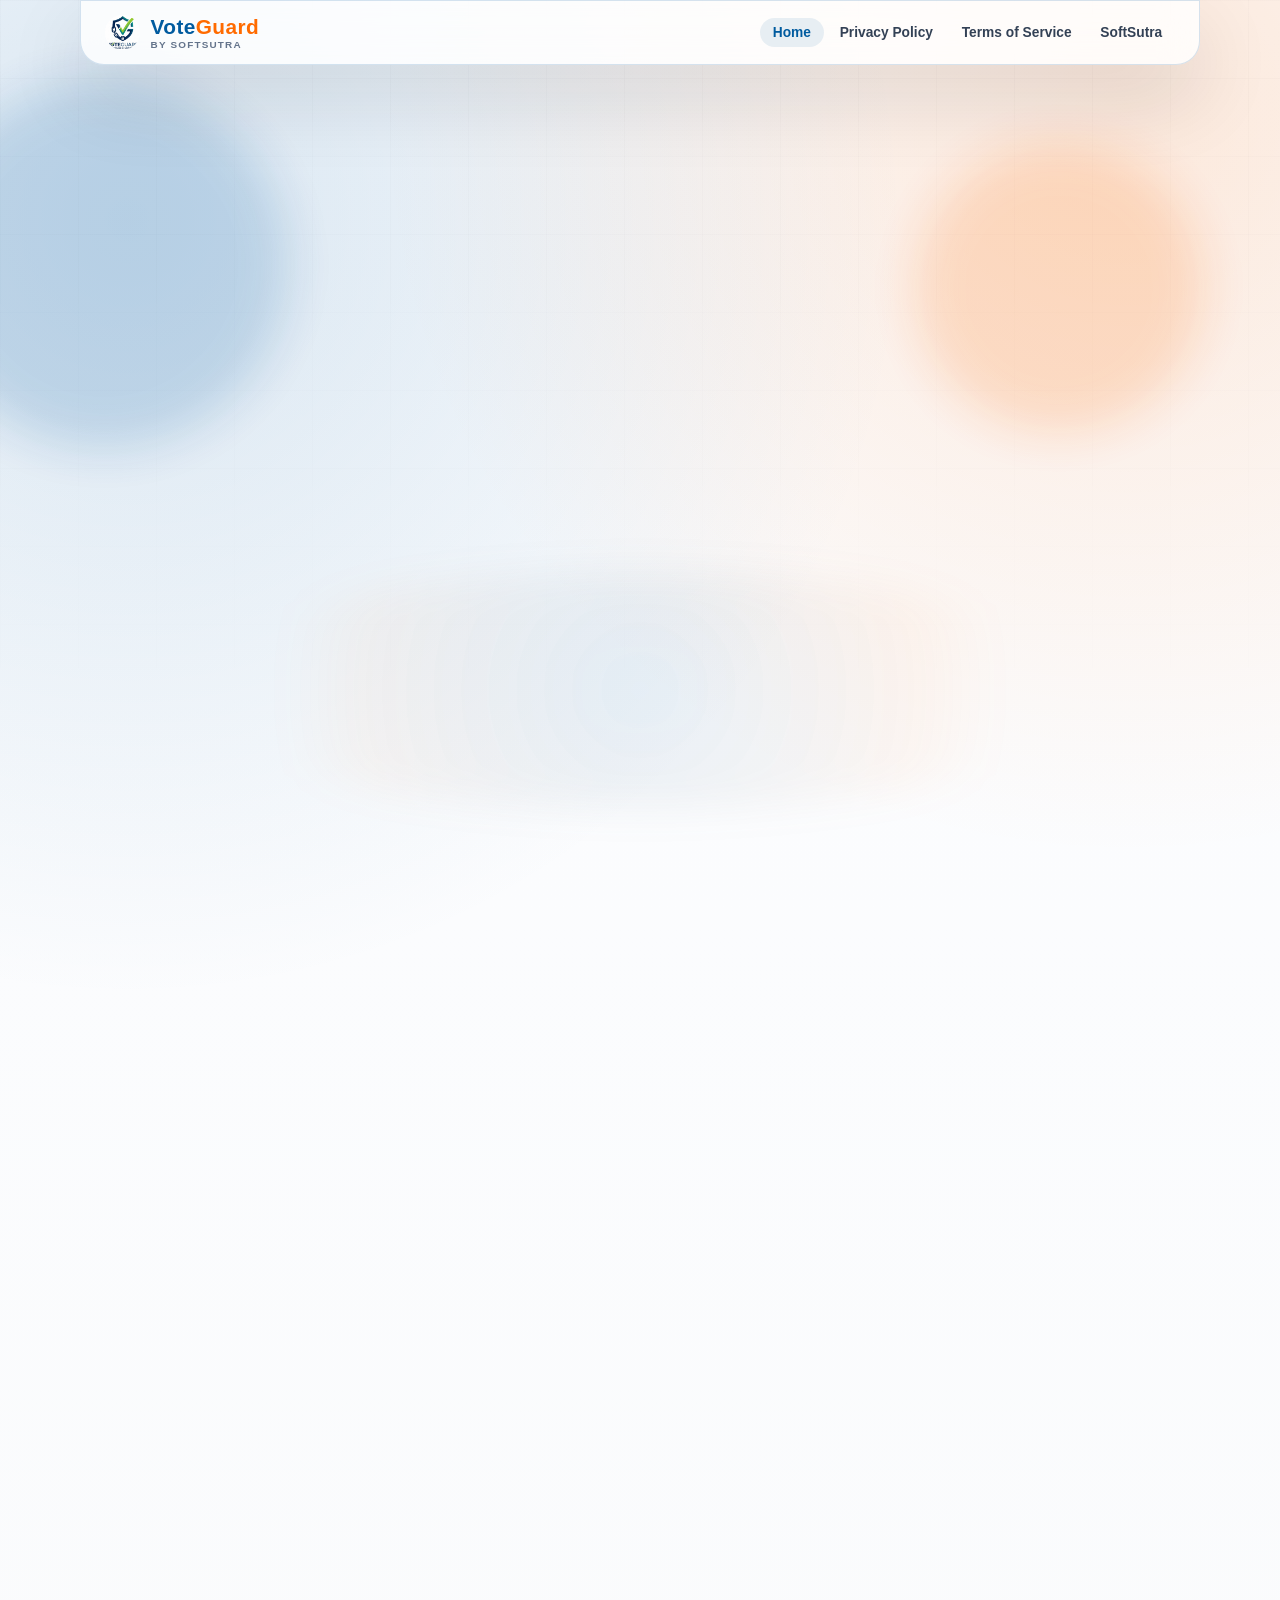
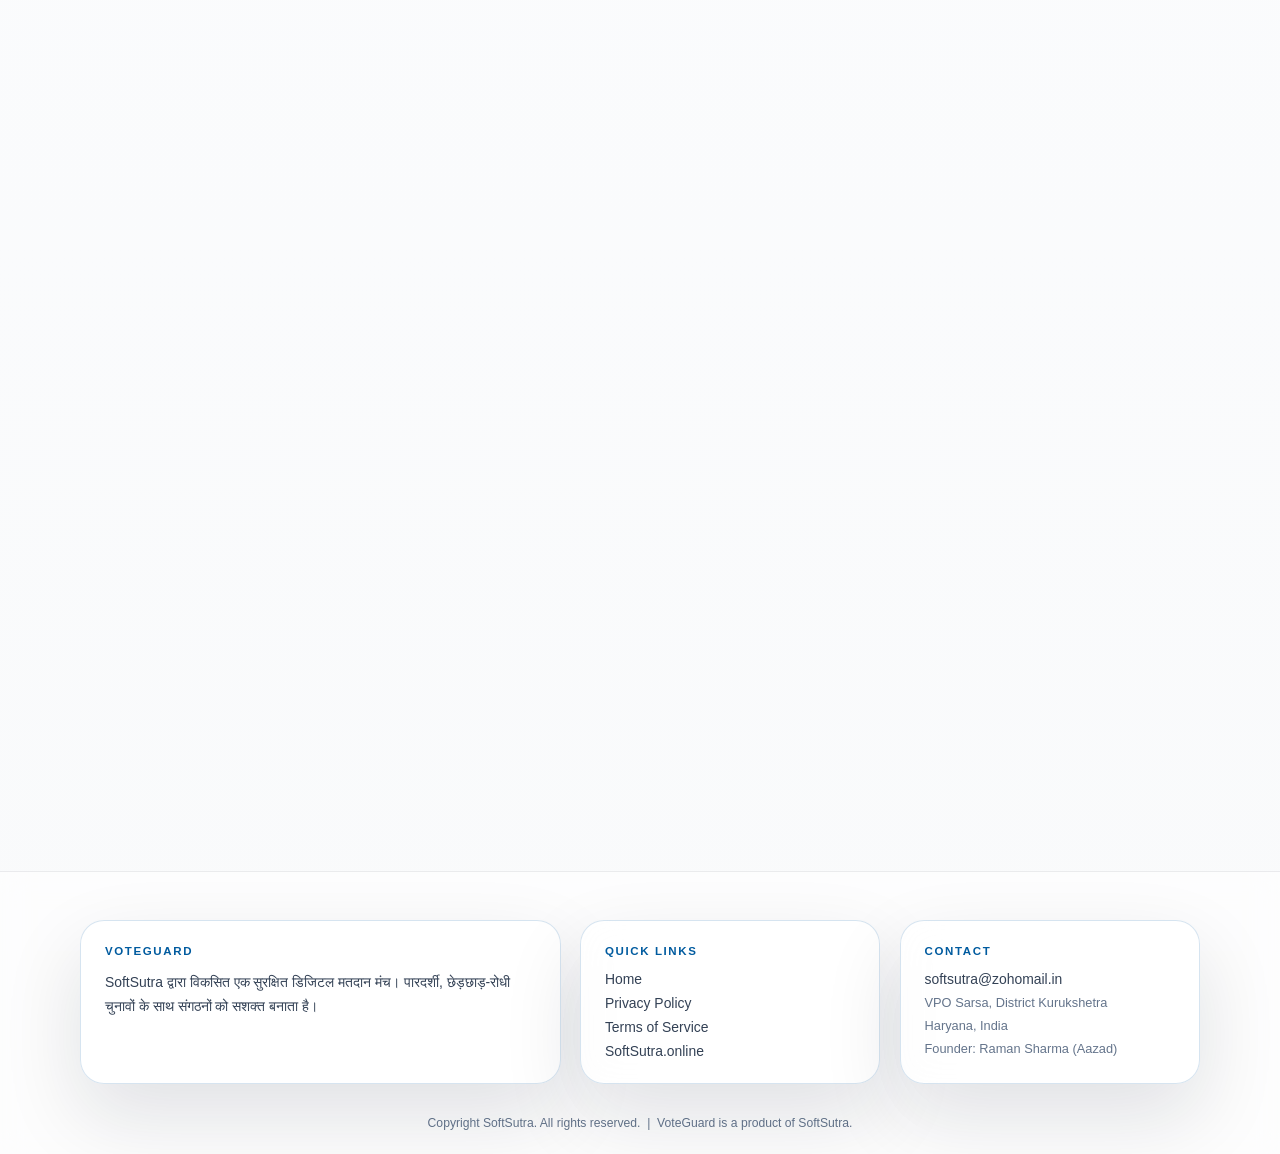
==== voteguard/index.html @ f623e12a "ADDED SUBDOMAIN voteguard.softsutra.online Admin has added subdomain and termsofservice and privacy " ====
<!doctype html>
<html lang="en">
<head>
  <meta charset="utf-8">
  <meta name="viewport" content="width=device-width, initial-scale=1">
  <title>VoteGuard | Secure E-Voting by SoftSutra</title>
  <meta name="description" content="VoteGuard is a secure, transparent, and tamper-proof e-voting application built by SoftSutra for modern digital democracy in India.">
  <meta name="keywords" content="VoteGuard, e-voting, secure voting, digital election, SoftSutra, online voting, blockchain voting India">
  <meta name="author" content="Raman Sharma (Aazad)">
  <meta name="theme-color" content="#F9FAFB">
  <meta name="color-scheme" content="light">
  <meta name="referrer" content="strict-origin-when-cross-origin">
  <meta http-equiv="Content-Security-Policy" content="default-src 'self'; base-uri 'self'; form-action 'self'; object-src 'none'; script-src 'self'; style-src 'self'; img-src 'self' data:; font-src 'self'; connect-src 'self'; manifest-src 'self'; media-src 'self'; worker-src 'none'; upgrade-insecure-requests; block-all-mixed-content">
  <link rel="canonical" href="https://voteguard.softsutra.online/">
  <meta property="og:title" content="VoteGuard – Secure E-Voting by SoftSutra">
  <meta property="og:description" content="Cast your vote with confidence. VoteGuard brings blockchain-secured, verifiable digital elections to every organization.">
  <meta property="og:type" content="website">
  <meta property="og:url" content="https://voteguard.softsutra.online/">
  <meta name="twitter:card" content="summary_large_image">
  <link rel="icon" href="../images/VoteGuard.png" type="image/png">
  <link rel="stylesheet" href="../assets/css/styles.css">
  <link rel="stylesheet" href="assets/css/voteguard.css">
</head>
<body>
  <a class="skip-link" href="#main-content">Skip to content</a>

  <div class="page-ambient" aria-hidden="true">
    <div class="page-ambient__beam page-ambient__beam--blue"></div>
    <div class="page-ambient__beam page-ambient__beam--orange"></div>
    <div class="page-ambient__mesh"></div>
  </div>

  <header class="site-header shell glass-card">
    <a class="brand" href="./" aria-label="VoteGuard home">
      <img class="brand__icon" src="../images/VoteGuard.png" alt="" width="36" height="36" aria-hidden="true">
      <span>
        <span class="brand__vote">Vote</span><span class="brand__guard">Guard</span>
        <span class="brand__sub">by SoftSutra</span>
      </span>
    </a>
    <div class="site-header__controls">
      <nav class="site-nav" aria-label="VoteGuard navigation">
        <a class="site-nav__link is-active" href="./">Home</a>
        <a class="site-nav__link" href="privacypolicy.html">Privacy Policy</a>
        <a class="site-nav__link" href="termsofservice.html">Terms of Service</a>
        <a class="site-nav__link" href="https://softsutra.online/" rel="noopener noreferrer">SoftSutra</a>
      </nav>
    </div>
  </header>

  <main id="main-content">
    <div class="shell">

      <!-- ══ Hero Section ══════════════════════════════════════ -->
      <section class="vg-hero" data-reveal aria-labelledby="hero-title">
        <div class="vg-hero__content glass-card">
          <p class="vg-hero__eyebrow">India's Trusted E-Voting Solution</p>
          <h1 class="vg-hero__title" id="hero-title">
            <span class="vote">Vote</span><span class="guard">Guard</span>
          </h1>
          <p class="vg-hero__summary">
            एक सुरक्षित, पारदर्शी और छेड़छाड़-रोधी डिजिटल मतदान मंच — जो संस्थाओं, कॉलेजों, सहकारी समितियों और स्थानीय निकायों के लिए विश्वसनीय चुनाव सुनिश्चित करता है।
          </p>
          <div class="hero-chips" aria-label="VoteGuard highlights">
            <span class="hero-chip">Blockchain-Secured</span>
            <span class="hero-chip">End-to-End Encrypted</span>
            <span class="hero-chip">Mobile-First</span>
            <span class="hero-chip">Offline-Capable</span>
            <span class="hero-chip">India-Built</span>
          </div>
          <div class="vg-hero__cta">
            <a href="mailto:softsutra@zohomail.in?subject=VoteGuard%20Registration%20Interest" class="btn-primary">
              अभी रजिस्टर करें
            </a>
            <a href="#features" class="btn-secondary">
              और जानें
            </a>
          </div>
        </div>

        <div class="vg-hero__visual glass-card" aria-hidden="true">
          <img
            class="vg-hero__icon"
            src="../images/VoteGuard.png"
            alt="VoteGuard – Secure E-Voting Application icon"
            width="240"
            height="240"
          >
        </div>
      </section>

      <!-- ══ Stats Strip ════════════════════════════════════════ -->
      <section class="stats-strip" aria-label="VoteGuard key metrics" data-reveal>
        <div class="stats-grid">
          <article class="stat-card glass-card">
            <strong>256-bit</strong>
            <span>AES Encryption Standard</span>
          </article>
          <article class="stat-card glass-card">
            <strong>99.9%</strong>
            <span>Uptime During Elections</span>
          </article>
          <article class="stat-card glass-card">
            <strong>Zero</strong>
            <span>Paper Waste Produced</span>
          </article>
          <article class="stat-card glass-card">
            <strong>Real-Time</strong>
            <span>Results &amp; Audit Trail</span>
          </article>
        </div>
      </section>

      <!-- ══ Features Grid ══════════════════════════════════════ -->
      <section class="vg-features" id="features" aria-labelledby="features-title" data-reveal>
        <div class="section-heading">
          <p class="section-eyebrow">Core Capabilities</p>
          <h2 class="section-title" id="features-title">हर कदम पर अखंडता के लिए बनाया गया।</h2>
          <p class="section-copy">
            VoteGuard आधुनिक क्रिप्टोग्राफी, बायोमेट्रिक सत्यापन और एक सहज इंटरफ़ेस को जोड़ता है — सुरक्षित और सरल चुनावों के लिए।
          </p>
        </div>

        <div class="features-grid">
          <article class="feature-card glass-card">
            <div class="feature-card__icon" aria-hidden="true">🔐</div>
            <h3 class="feature-card__title">End-to-End Encryption</h3>
            <p class="feature-card__copy">प्रत्येक मतपत्र मतदान स्थल पर encrypt होता है और सत्यापित गणना शुरू होने तक अपठनीय रहता है। कोई भी मध्यवर्ती इसे बदल नहीं सकता।</p>
          </article>

          <article class="feature-card glass-card">
            <div class="feature-card__icon" aria-hidden="true">🪪</div>
            <h3 class="feature-card__title">Digital Identity Verification</h3>
            <p class="feature-card__copy">OTP, Aadhaar-लिंक्ड ID, या संस्थागत credentials के माध्यम से मतदाता प्रमाणीकरण — केवल पात्र मतदाता ही मत दे सकते हैं।</p>
          </article>

          <article class="feature-card glass-card">
            <div class="feature-card__icon" aria-hidden="true">⛓️</div>
            <h3 class="feature-card__title">Tamper-Proof Audit Trail</h3>
            <p class="feature-card__copy">एक immutable blockchain ledger हर लेन-देन को रिकॉर्ड करता है। परिणामों को बदलने का कोई भी प्रयास तुरंत detect और reject हो जाता है।</p>
          </article>

          <article class="feature-card glass-card">
            <div class="feature-card__icon" aria-hidden="true">📊</div>
            <h3 class="feature-card__title">Real-Time Results Dashboard</h3>
            <p class="feature-card__copy">वोटों की गिनती होते ही परिणाम live update होते हैं। अधिकृत अधिकारी और पर्यवेक्षक व्यक्तिगत मतपत्र गोपनीयता से समझौता किए बिना प्रगति देख सकते हैं।</p>
          </article>

          <article class="feature-card glass-card">
            <div class="feature-card__icon" aria-hidden="true">🗳️</div>
            <h3 class="feature-card__title">Multi-Election Support</h3>
            <p class="feature-card__copy">एक साथ कई चुनाव चलाएं — student union polls से लेकर cooperative board elections तक — एक ही सुरक्षित platform पर।</p>
          </article>

          <article class="feature-card glass-card">
            <div class="feature-card__icon" aria-hidden="true">📱</div>
            <h3 class="feature-card__title">Mobile-First Design</h3>
            <p class="feature-card__copy">किसी भी device से, कहीं से भी मतदान करें। VoteGuard का responsive interface smartphones, tablets और desktops पर seamlessly काम करता है।</p>
          </article>
        </div>
      </section>

      <!-- ══ Benefits Section ════════════════════════════════════ -->
      <section class="vg-benefits" aria-labelledby="benefits-title" data-reveal>
        <div class="benefits-grid">
          <div class="benefits-content glass-card">
            <p class="section-eyebrow">ई-वोटिंग के लाभ</p>
            <h2 class="benefits-section-title" id="benefits-title">निष्पक्ष चुनावों का भविष्य डिजिटल है।</h2>
            <p class="benefits-copy">
              कागज़ आधारित मतदान धीमा, महंगा और मानवीय त्रुटि के प्रति संवेदनशील है। VoteGuard एक सुरक्षित, कुशल डिजिटल विकल्प से इन समस्याओं को समाप्त करता है।
            </p>
            <ul class="benefit-list">
              <li>मतपत्र भराई और शारीरिक छेड़छाड़ को समाप्त करता है</li>
              <li>चुनावी लागत को 70% तक कम करता है</li>
              <li>दूरस्थ पहुंच से मतदाता भागीदारी बढ़ाता है</li>
              <li>तत्काल, सत्यापन योग्य परिणाम देता है</li>
              <li>शून्य कागज़ बर्बादी — पर्यावरण के अनुकूल</li>
              <li>विकलांग मतदाताओं के लिए सुलभ</li>
              <li>चुनाव के बाद की पारदर्शिता के लिए पूर्ण audit trail</li>
            </ul>
          </div>

          <div class="benefits-visual glass-card">
            <img
              class="benefits-visual__icon"
              src="../images/VoteGuard.png"
              alt="VoteGuard Application"
              width="192"
              height="192"
            >
            <p class="benefits-visual__name">VoteGuard</p>
            <p class="benefits-visual__sub">by SoftSutra · Made in India 🇮🇳</p>
          </div>
        </div>
      </section>

      <!-- ══ CTA Banner ══════════════════════════════════════════ -->
      <section class="vg-cta" data-reveal>
        <div class="cta-banner glass-card">
          <h2 class="cta-banner__title">अपनी चुनाव प्रक्रिया को आधुनिक बनाने के लिए तैयार हैं?</h2>
          <p class="cta-banner__copy">
            आज ही SoftSutra टीम से संपर्क करें और जानें कि VoteGuard को आपकी संस्था, संगठन या समुदाय के लिए कैसे deploy किया जा सकता है।
          </p>
          <div class="cta-banner__actions">
            <a href="mailto:softsutra@zohomail.in?subject=VoteGuard%20Demo%20Request" class="btn-primary">
              Demo के लिए संपर्क करें
            </a>
            <a href="https://softsutra.online/" class="btn-secondary" rel="noopener noreferrer">
              SoftSutra देखें
            </a>
          </div>
        </div>
      </section>

    </div>
  </main>

  <footer class="site-footer">
    <div class="shell footer-grid">
      <div class="footer-card glass-card">
        <p class="footer-card__eyebrow">VoteGuard</p>
        <p class="footer-card__copy">
          SoftSutra द्वारा विकसित एक सुरक्षित डिजिटल मतदान मंच। पारदर्शी, छेड़छाड़-रोधी चुनावों के साथ संगठनों को सशक्त बनाता है।
        </p>
      </div>

      <div class="footer-card glass-card">
        <p class="footer-card__eyebrow">Quick Links</p>
        <div class="footer-links">
          <a href="./">Home</a>
          <a href="privacypolicy.html">Privacy Policy</a>
          <a href="termsofservice.html">Terms of Service</a>
          <a href="https://softsutra.online/" rel="noopener noreferrer">SoftSutra.online</a>
        </div>
      </div>

      <div class="footer-card glass-card">
        <p class="footer-card__eyebrow">Contact</p>
        <div class="footer-contact">
          <a href="mailto:softsutra@zohomail.in">softsutra@zohomail.in</a>
          <span>VPO Sarsa, District Kurukshetra</span>
          <span>Haryana, India</span>
          <span>Founder: Raman Sharma (Aazad)</span>
        </div>
      </div>
    </div>

    <p class="site-footer__legal">
      Copyright <span id="footer-year"></span> SoftSutra. All rights reserved.
      &nbsp;|&nbsp; VoteGuard is a product of SoftSutra.
    </p>
  </footer>

  <script>
    // Footer year
    document.getElementById('footer-year').textContent = new Date().getFullYear();

    // Scroll reveal
    const revealNodes = Array.from(document.querySelectorAll('[data-reveal]'));
    const reduceMotion = window.matchMedia('(prefers-reduced-motion: reduce)').matches;

    if (revealNodes.length && !reduceMotion) {
      const obs = new IntersectionObserver((entries, observer) => {
        entries.forEach(entry => {
          if (entry.isIntersecting) {
            entry.target.classList.add('is-visible');
            observer.unobserve(entry.target);
          }
        });
      }, { threshold: 0.14, rootMargin: '0px 0px -8% 0px' });
      revealNodes.forEach(n => obs.observe(n));
    } else {
      revealNodes.forEach(n => n.classList.add('is-visible'));
    }
  </script>
</body>
</html>
---- assets/css/styles.css ----
:root {
  --soft-blue: #005b9f;
  --soft-blue-deep: #003f6e;
  --sutra-orange: #ff6b00;
  --sutra-orange-soft: #fff0e6;
  --bg-page: #f9fafb;
  --surface: rgba(255, 255, 255, 0.82);
  --surface-soft: rgba(255, 255, 255, 0.68);
  --line: rgba(15, 23, 42, 0.08);
  --line-strong: rgba(0, 91, 159, 0.16);
  --text-main: #0f172a;
  --text-copy: #334155;
  --text-soft: #64748b;
  --shadow-xl: 0 32px 80px rgba(15, 23, 42, 0.12);
  --shadow-lg: 0 16px 36px rgba(15, 23, 42, 0.08);
  --radius-2xl: 34px;
  --radius-xl: 24px;
  --radius-lg: 18px;
  --radius-pill: 999px;
  --shell: min(1120px, calc(100% - 2rem));
  --font-body: "Segoe UI Variable", "Trebuchet MS", Verdana, sans-serif;
  --font-display: "Bahnschrift", "Franklin Gothic Demi", sans-serif;
}

*,
*::before,
*::after {
  box-sizing: border-box;
}

html {
  scroll-behavior: smooth;
}

body {
  margin: 0;
  min-height: 100vh;
  font-family: var(--font-body);
  color: var(--text-main);
  background:
    radial-gradient(circle at 10% 8%, rgba(0, 91, 159, 0.14), transparent 28%),
    radial-gradient(circle at 88% 4%, rgba(255, 107, 0, 0.14), transparent 26%),
    linear-gradient(180deg, #fcfdff 0%, var(--bg-page) 100%);
  overflow-x: hidden;
}

body::before {
  content: "";
  position: fixed;
  inset: 0;
  pointer-events: none;
  background-image:
    linear-gradient(rgba(15, 23, 42, 0.03) 1px, transparent 1px),
    linear-gradient(90deg, rgba(15, 23, 42, 0.03) 1px, transparent 1px);
  background-size: 78px 78px;
  mask-image: linear-gradient(to bottom, rgba(0, 0, 0, 0.52), transparent 84%);
}

a {
  color: inherit;
  text-decoration: none;
}

button,
input,
textarea,
select {
  font: inherit;
}

img {
  display: block;
  max-width: 100%;
}

[hidden] {
  display: none !important;
}

.sr-only {
  position: absolute;
  width: 1px;
  height: 1px;
  padding: 0;
  margin: -1px;
  overflow: hidden;
  clip: rect(0, 0, 0, 0);
  white-space: nowrap;
  border: 0;
}

.skip-link {
  position: absolute;
  top: -3rem;
  left: 1rem;
  z-index: 100;
  padding: 0.85rem 1.2rem;
  border-radius: var(--radius-pill);
  color: #fff;
  background: var(--soft-blue);
}

.skip-link:focus {
  top: 1rem;
}

.shell {
  width: var(--shell);
  margin: 0 auto;
}

.page-ambient {
  position: fixed;
  inset: 0;
  pointer-events: none;
  overflow: clip;
}

.page-ambient__beam {
  position: absolute;
  border-radius: 50%;
  filter: blur(24px);
  opacity: 0.9;
}

.page-ambient__beam--blue {
  width: 23rem;
  height: 23rem;
  left: -5rem;
  top: 5rem;
  background: rgba(0, 91, 159, 0.18);
}

.page-ambient__beam--orange {
  width: 18rem;
  height: 18rem;
  right: 6%;
  top: 9rem;
  background: rgba(255, 107, 0, 0.18);
}

.page-ambient__mesh {
  position: absolute;
  inset: auto 12% 10% 12%;
  height: 15rem;
  border-radius: 50%;
  background: radial-gradient(circle, rgba(0, 91, 159, 0.08), rgba(255, 107, 0, 0.04) 55%, transparent 72%);
  filter: blur(18px);
}

.surface-card {
  background: var(--surface);
  border: 1px solid var(--line);
  box-shadow: var(--shadow-lg);
  backdrop-filter: blur(14px);
  -webkit-backdrop-filter: blur(14px);
}

.landing {
  padding: 4.5rem 0 5rem;
}

.lockup {
  padding-top: 1rem;
}

.wordmark {
  margin: 0;
  font-family: var(--font-display);
  font-size: clamp(3.6rem, 10vw, 6.3rem);
  line-height: 0.92;
  letter-spacing: 0.02em;
}

.wordmark__soft {
  color: var(--soft-blue);
}

.wordmark__sutra {
  color: var(--sutra-orange);
}

.tagline {
  margin: 0.55rem 0 0;
  padding-left: clamp(4.8rem, 14vw, 10.8rem);
  font-size: clamp(1.05rem, 2.3vw, 1.6rem);
  font-weight: 700;
  color: var(--text-copy);
}

.tagline span {
  color: var(--sutra-orange);
}

.app-list {
  display: grid;
  gap: 1.15rem;
  margin-top: 2.2rem;
}

.app-card {
  padding: 1.3rem;
  border-radius: var(--radius-2xl);
}

.app-card,
.developer-card,
.not-found__card {
  background: var(--surface);
  border: 1px solid var(--line);
  box-shadow: var(--shadow-xl);
  backdrop-filter: blur(14px);
  -webkit-backdrop-filter: blur(14px);
}

.app-card__header {
  display: flex;
  align-items: flex-start;
  justify-content: space-between;
  gap: 1rem;
}

.app-card__title {
  margin: 0;
  font-family: var(--font-display);
  font-size: clamp(1.45rem, 3vw, 2rem);
  letter-spacing: 0.01em;
}

.download-row {
  display: flex;
  flex-wrap: wrap;
  justify-content: flex-end;
  gap: 0.65rem;
}

.download-button,
.ghost-link {
  display: inline-flex;
  align-items: center;
  justify-content: center;
  gap: 0.55rem;
  min-height: 3rem;
  padding: 0.85rem 1.15rem;
  border-radius: var(--radius-pill);
  border: 1px solid transparent;
  cursor: pointer;
  font-weight: 700;
  transition:
    transform 180ms ease,
    border-color 180ms ease,
    background-color 180ms ease,
    box-shadow 180ms ease,
    color 180ms ease;
}

.download-button:hover,
.download-button:focus-visible,
.ghost-link:hover,
.ghost-link:focus-visible {
  transform: translateY(-1px);
}

.download-button svg {
  width: 1rem;
  height: 1rem;
  flex: 0 0 1rem;
}

.download-button--windows {
  color: #fff;
  background: linear-gradient(135deg, var(--soft-blue), #0f74c2);
  box-shadow: 0 12px 24px rgba(0, 91, 159, 0.2);
}

.download-button--android {
  color: var(--sutra-orange);
  background: var(--sutra-orange-soft);
  border-color: rgba(255, 107, 0, 0.14);
}

.download-button--ios {
  color: var(--text-main);
  background: rgba(255, 255, 255, 0.82);
  border-color: rgba(15, 23, 42, 0.08);
}

.feature-list {
  display: grid;
  gap: 0.75rem;
  padding: 0;
  margin: 1rem 0 0;
  list-style: none;
}

.feature-list li,
.developer-list li {
  position: relative;
  padding-left: 1.1rem;
  color: var(--text-copy);
  line-height: 1.7;
}

.feature-list li::before,
.developer-list li::before {
  content: "";
  position: absolute;
  left: 0;
  top: 0.74rem;
  width: 0.44rem;
  height: 0.44rem;
  border-radius: 50%;
  background: linear-gradient(135deg, var(--soft-blue), var(--sutra-orange));
}

.download-frame {
  position: absolute;
  width: 0;
  height: 0;
  border: 0;
  opacity: 0;
  pointer-events: none;
}

.developer-page,
.page-404 {
  min-height: 100vh;
}

.developer-main,
.not-found {
  padding: 4.5rem 0;
}

.developer-lockup {
  margin-bottom: 1.7rem;
}

.developer-kicker,
.not-found__kicker {
  margin: 0 0 0.75rem;
  color: var(--soft-blue);
  font-size: 0.82rem;
  font-weight: 700;
  letter-spacing: 0.18em;
  text-transform: uppercase;
}

.developer-title,
.not-found__title {
  margin: 0;
  font-family: var(--font-display);
  font-size: clamp(2.2rem, 6vw, 4rem);
  color: var(--soft-blue);
}

.developer-copy,
.not-found__copy {
  margin: 1rem 0 0;
  max-width: 56rem;
  color: var(--text-copy);
  line-height: 1.75;
}

.developer-grid {
  display: grid;
  gap: 1rem;
  margin-top: 1.7rem;
}

.developer-card,
.not-found__card {
  padding: 1.45rem;
  border-radius: var(--radius-2xl);
}

.developer-card h2 {
  margin: 0;
  font-family: var(--font-display);
  font-size: clamp(1.4rem, 3vw, 1.9rem);
}

.developer-card p {
  margin: 0.8rem 0 0;
  color: var(--text-copy);
  line-height: 1.75;
}

.developer-list {
  display: grid;
  gap: 0.8rem;
  padding: 0;
  margin: 1rem 0 0;
  list-style: none;
}

.ghost-link {
  margin-top: 1.3rem;
  color: var(--text-main);
  background: rgba(255, 255, 255, 0.78);
  border-color: rgba(15, 23, 42, 0.08);
}

[data-reveal] {
  opacity: 0;
  transform: translateY(18px);
}

[data-reveal].is-visible {
  opacity: 1;
  transform: translateY(0);
  transition:
    opacity 420ms ease,
    transform 420ms ease;
}

@media (max-width: 860px) {
  .app-card__header {
    flex-direction: column;
  }

  .download-row {
    justify-content: flex-start;
  }
}

@media (max-width: 640px) {
  .landing,
  .developer-main,
  .not-found {
    padding: 3.2rem 0 4rem;
  }

  .tagline {
    padding-left: 0;
    margin-top: 0.8rem;
  }

  .app-card,
  .developer-card,
  .not-found__card {
    padding: 1rem;
  }
}
---- voteguard/assets/css/voteguard.css ----
/* ═══════════════════════════════════════════════════════════════
   VoteGuard – Extended Styles
   Extends ../../../assets/css/styles.css variables & base
   ═══════════════════════════════════════════════════════════════ */

/* ─── Glass Card ─────────────────────────────────────────────── */
.glass-card {
  background: var(--surface);
  border: 1px solid var(--line-strong);
  box-shadow: var(--shadow-xl);
  backdrop-filter: blur(18px);
  -webkit-backdrop-filter: blur(18px);
}

/* ─── Skip Link ──────────────────────────────────────────────── */
.skip-link {
  position: absolute;
  top: -3rem;
  left: 1rem;
  z-index: 100;
  padding: 0.85rem 1.2rem;
  border-radius: var(--radius-pill);
  color: #fff;
  background: var(--soft-blue);
  font-weight: 700;
  transition: top 180ms;
}
.skip-link:focus { top: 1rem; }

/* ─── Site Header ────────────────────────────────────────────── */
.site-header {
  position: sticky;
  top: 0;
  z-index: 50;
  display: flex;
  align-items: center;
  justify-content: space-between;
  flex-wrap: wrap;
  gap: 1rem;
  padding: 0.85rem 1.5rem;
  border-radius: 0 0 var(--radius-xl) var(--radius-xl);
  margin-bottom: 0;
}

.brand {
  display: flex;
  align-items: center;
  gap: 0.65rem;
  font-family: var(--font-display);
  font-size: 1.3rem;
  font-weight: 700;
  letter-spacing: 0.02em;
  text-decoration: none;
}

.brand__icon {
  width: 2.2rem;
  height: 2.2rem;
  border-radius: var(--radius-lg);
  object-fit: contain;
  flex-shrink: 0;
}

.brand__vote { color: var(--soft-blue); }
.brand__guard { color: var(--sutra-orange); }

.brand__sub {
  display: block;
  font-size: 0.62rem;
  font-weight: 600;
  color: var(--text-soft);
  letter-spacing: 0.12em;
  text-transform: uppercase;
  line-height: 1.2;
}

.site-header__controls {
  display: flex;
  align-items: center;
  gap: 0.5rem;
}

.site-nav {
  display: flex;
  flex-wrap: wrap;
  gap: 0.2rem;
}

.site-nav__link {
  padding: 0.45rem 0.8rem;
  border-radius: var(--radius-pill);
  font-size: 0.86rem;
  font-weight: 600;
  color: var(--text-copy);
  transition: background 180ms, color 180ms;
  text-decoration: none;
}

.site-nav__link:hover,
.site-nav__link.is-active {
  background: rgba(0, 91, 159, 0.09);
  color: var(--soft-blue);
}

/* ─── Hero ───────────────────────────────────────────────────── */
.vg-hero {
  display: grid;
  grid-template-columns: 1fr 1fr;
  gap: 1.8rem;
  align-items: center;
  padding: 3.5rem 0 2rem;
}

.vg-hero__content {
  padding: 2.5rem;
  border-radius: var(--radius-2xl);
}

.vg-hero__eyebrow {
  margin: 0 0 0.7rem;
  font-size: 0.78rem;
  font-weight: 700;
  letter-spacing: 0.18em;
  text-transform: uppercase;
  color: var(--sutra-orange);
}

.vg-hero__title {
  margin: 0;
  font-family: var(--font-display);
  font-size: clamp(2.8rem, 6vw, 4.4rem);
  line-height: 1;
  letter-spacing: 0.02em;
}

.vg-hero__title .vote { color: var(--soft-blue); }
.vg-hero__title .guard { color: var(--sutra-orange); }

.vg-hero__summary {
  margin: 1.15rem 0 0;
  font-size: 1.05rem;
  line-height: 1.77;
  color: var(--text-copy);
  max-width: 46ch;
}

.hero-chips {
  display: flex;
  flex-wrap: wrap;
  gap: 0.45rem;
  margin-top: 1.4rem;
}

.hero-chip {
  padding: 0.32rem 0.85rem;
  border-radius: var(--radius-pill);
  font-size: 0.75rem;
  font-weight: 600;
  background: rgba(0, 91, 159, 0.07);
  color: var(--soft-blue);
  border: 1px solid rgba(0, 91, 159, 0.14);
}

.vg-hero__cta {
  display: flex;
  flex-wrap: wrap;
  gap: 0.8rem;
  margin-top: 1.8rem;
}

.vg-hero__visual {
  display: flex;
  align-items: center;
  justify-content: center;
  padding: 3rem 2rem;
  border-radius: var(--radius-2xl);
}

.vg-hero__icon {
  width: clamp(9rem, 18vw, 15rem);
  height: clamp(9rem, 18vw, 15rem);
  border-radius: var(--radius-xl);
  object-fit: contain;
  box-shadow:
    0 28px 68px rgba(0, 91, 159, 0.22),
    0 8px 24px rgba(255, 107, 0, 0.1);
}

/* ─── Buttons ────────────────────────────────────────────────── */
.btn-primary {
  display: inline-flex;
  align-items: center;
  justify-content: center;
  gap: 0.5rem;
  padding: 0.88rem 1.6rem;
  border-radius: var(--radius-pill);
  border: none;
  font-weight: 700;
  font-size: 0.94rem;
  cursor: pointer;
  text-decoration: none;
  color: #fff;
  background: linear-gradient(135deg, var(--soft-blue), #0f74c2);
  box-shadow: 0 12px 28px rgba(0, 91, 159, 0.28);
  transition: transform 180ms ease, box-shadow 180ms ease;
}

.btn-primary:hover,
.btn-primary:focus-visible {
  transform: translateY(-2px);
  box-shadow: 0 18px 40px rgba(0, 91, 159, 0.36);
  outline: none;
}

.btn-secondary {
  display: inline-flex;
  align-items: center;
  justify-content: center;
  gap: 0.5rem;
  padding: 0.88rem 1.6rem;
  border-radius: var(--radius-pill);
  border: 1.5px solid rgba(255, 107, 0, 0.35);
  font-weight: 700;
  font-size: 0.94rem;
  cursor: pointer;
  text-decoration: none;
  color: var(--sutra-orange);
  background: var(--sutra-orange-soft);
  transition: transform 180ms ease, background 180ms ease, border-color 180ms ease;
}

.btn-secondary:hover,
.btn-secondary:focus-visible {
  transform: translateY(-2px);
  background: rgba(255, 107, 0, 0.12);
  outline: none;
}

/* ─── Section Headings ───────────────────────────────────────── */
.section-heading {
  text-align: center;
  margin-bottom: 2.4rem;
}

.section-eyebrow {
  margin: 0 0 0.6rem;
  font-size: 0.76rem;
  font-weight: 700;
  letter-spacing: 0.18em;
  text-transform: uppercase;
  color: var(--sutra-orange);
}

.section-title {
  margin: 0;
  font-family: var(--font-display);
  font-size: clamp(1.7rem, 3.8vw, 2.7rem);
  color: var(--soft-blue);
}

.section-copy {
  margin: 0.85rem auto 0;
  max-width: 54ch;
  color: var(--text-copy);
  line-height: 1.77;
}

/* ─── Stats Strip ────────────────────────────────────────────── */
.stats-strip {
  padding: 1rem 0 2.5rem;
}

.stats-grid {
  display: grid;
  grid-template-columns: repeat(4, 1fr);
  gap: 1rem;
}

.stat-card {
  padding: 1.8rem 1rem;
  border-radius: var(--radius-xl);
  text-align: center;
}

.stat-card strong {
  display: block;
  font-family: var(--font-display);
  font-size: clamp(1.6rem, 3.5vw, 2.6rem);
  color: var(--soft-blue);
  line-height: 1;
}

.stat-card span {
  display: block;
  margin-top: 0.45rem;
  font-size: 0.8rem;
  color: var(--text-soft);
  font-weight: 600;
  line-height: 1.4;
}

/* ─── Features Grid ──────────────────────────────────────────── */
.vg-features {
  padding: 2.5rem 0;
}

.features-grid {
  display: grid;
  grid-template-columns: repeat(3, 1fr);
  gap: 1.2rem;
}

.feature-card {
  padding: 1.8rem 1.5rem;
  border-radius: var(--radius-xl);
}

.feature-card__icon {
  width: 2.8rem;
  height: 2.8rem;
  display: flex;
  align-items: center;
  justify-content: center;
  border-radius: var(--radius-lg);
  background: linear-gradient(135deg, rgba(0,91,159,0.1), rgba(255,107,0,0.07));
  font-size: 1.5rem;
  margin-bottom: 1rem;
}

.feature-card__title {
  margin: 0 0 0.6rem;
  font-family: var(--font-display);
  font-size: 1.08rem;
  color: var(--text-main);
}

.feature-card__copy {
  margin: 0;
  font-size: 0.88rem;
  line-height: 1.72;
  color: var(--text-copy);
}

/* ─── Benefits Section ───────────────────────────────────────── */
.vg-benefits {
  padding: 2rem 0 2.5rem;
}

.benefits-grid {
  display: grid;
  grid-template-columns: 1fr 1fr;
  gap: 1.5rem;
  align-items: center;
}

.benefits-content {
  padding: 2.2rem;
  border-radius: var(--radius-2xl);
}

.benefits-section-title {
  margin: 0.5rem 0 0.8rem;
  font-family: var(--font-display);
  font-size: clamp(1.5rem, 3vw, 2.1rem);
  color: var(--soft-blue);
}

.benefits-copy {
  margin: 0 0 0.5rem;
  color: var(--text-copy);
  line-height: 1.75;
}

.benefit-list {
  list-style: none;
  padding: 0;
  margin: 1rem 0 0;
  display: grid;
  gap: 0.72rem;
}

.benefit-list li {
  position: relative;
  padding-left: 1.7rem;
  font-size: 0.93rem;
  color: var(--text-copy);
  line-height: 1.6;
}

.benefit-list li::before {
  content: "✓";
  position: absolute;
  left: 0;
  font-weight: 700;
  color: var(--sutra-orange);
}

.benefits-visual {
  padding: 2.5rem 2rem;
  border-radius: var(--radius-2xl);
  text-align: center;
  display: flex;
  flex-direction: column;
  align-items: center;
  gap: 0;
}

.benefits-visual__icon {
  width: clamp(7rem, 16vw, 11rem);
  height: auto;
  border-radius: var(--radius-xl);
  box-shadow: 0 20px 50px rgba(0,91,159,0.18);
  margin-bottom: 1.4rem;
}

.benefits-visual__name {
  margin: 0;
  font-family: var(--font-display);
  font-size: 1.2rem;
  font-weight: 700;
  color: var(--soft-blue);
}

.benefits-visual__sub {
  margin: 0.3rem 0 0;
  font-size: 0.82rem;
  color: var(--text-soft);
}

/* ─── CTA Banner ─────────────────────────────────────────────── */
.vg-cta {
  padding: 2rem 0 5rem;
}

.cta-banner {
  padding: 3rem 2.5rem 3.2rem;
  border-radius: var(--radius-2xl);
  text-align: center;
  background: linear-gradient(135deg,
    rgba(0, 91, 159, 0.05) 0%,
    rgba(255, 107, 0, 0.04) 100%);
}

.cta-banner__title {
  margin: 0 0 0.8rem;
  font-family: var(--font-display);
  font-size: clamp(1.6rem, 3.5vw, 2.4rem);
  color: var(--text-main);
}

.cta-banner__copy {
  margin: 0 auto 2rem;
  max-width: 48ch;
  color: var(--text-copy);
  line-height: 1.77;
}

.cta-banner__actions {
  display: flex;
  justify-content: center;
  flex-wrap: wrap;
  gap: 1rem;
}

/* ─── Site Footer ────────────────────────────────────────────── */
.site-footer {
  border-top: 1px solid var(--line);
  background: rgba(255, 255, 255, 0.58);
  backdrop-filter: blur(14px);
  -webkit-backdrop-filter: blur(14px);
  padding: 3rem 0 1.5rem;
}

.footer-grid {
  display: grid;
  grid-template-columns: 1.6fr 1fr 1fr;
  gap: 1.2rem;
}

.footer-card {
  padding: 1.5rem;
  border-radius: var(--radius-xl);
}

.footer-card__eyebrow {
  margin: 0 0 0.85rem;
  font-size: 0.72rem;
  font-weight: 700;
  letter-spacing: 0.14em;
  text-transform: uppercase;
  color: var(--soft-blue);
}

.footer-card__copy {
  margin: 0;
  font-size: 0.87rem;
  color: var(--text-copy);
  line-height: 1.72;
}

.footer-links,
.footer-contact {
  display: flex;
  flex-direction: column;
  gap: 0.5rem;
}

.footer-links a,
.footer-contact a {
  font-size: 0.87rem;
  color: var(--text-copy);
  text-decoration: none;
  transition: color 180ms;
}

.footer-links a:hover,
.footer-contact a:hover {
  color: var(--soft-blue);
}

.footer-contact span {
  font-size: 0.8rem;
  color: var(--text-soft);
}

.site-footer__legal {
  margin: 2rem 0 0;
  text-align: center;
  font-size: 0.76rem;
  color: var(--text-soft);
}

/* ─── Legal Pages ────────────────────────────────────────────── */
.legal-page {
  min-height: 100vh;
}

.legal-hero {
  padding: 4rem 0 2rem;
}

.legal-hero__kicker {
  margin: 0 0 0.7rem;
  font-size: 0.78rem;
  font-weight: 700;
  letter-spacing: 0.18em;
  text-transform: uppercase;
  color: var(--sutra-orange);
}

.legal-hero__title {
  margin: 0;
  font-family: var(--font-display);
  font-size: clamp(2rem, 5vw, 3.2rem);
  color: var(--soft-blue);
}

.legal-hero__date {
  margin: 0.75rem 0 0;
  font-size: 0.84rem;
  color: var(--text-soft);
}

.legal-hero__back {
  display: inline-flex;
  align-items: center;
  gap: 0.4rem;
  margin-top: 1.3rem;
  padding: 0.65rem 1.2rem;
  border-radius: var(--radius-pill);
  font-size: 0.86rem;
  font-weight: 600;
  color: var(--text-main);
  background: rgba(255,255,255,0.78);
  border: 1px solid var(--line);
  text-decoration: none;
  transition: background 180ms, transform 180ms;
}

.legal-hero__back:hover {
  background: rgba(255,255,255,0.95);
  transform: translateY(-1px);
}

.legal-content {
  padding: 0 0 5rem;
  display: grid;
  gap: 1.2rem;
}

.legal-section {
  padding: 1.8rem 2rem;
  border-radius: var(--radius-xl);
}

.legal-section h2 {
  margin: 0 0 1rem;
  font-family: var(--font-display);
  font-size: 1.25rem;
  color: var(--soft-blue);
  padding-bottom: 0.6rem;
  border-bottom: 1px solid var(--line);
}

.legal-section h3 {
  margin: 1.3rem 0 0.45rem;
  font-size: 0.97rem;
  font-weight: 700;
  color: var(--text-main);
}

.legal-section p,
.legal-section li {
  color: var(--text-copy);
  line-height: 1.82;
  font-size: 0.92rem;
}

.legal-section p { margin: 0.55rem 0 0; }

.legal-section ul,
.legal-section ol {
  padding-left: 1.4rem;
  margin: 0.6rem 0 0;
  display: grid;
  gap: 0.3rem;
}

.legal-notice {
  margin-top: 1.2rem;
  padding: 0.9rem 1.2rem;
  border-radius: var(--radius-lg);
  background: rgba(255, 107, 0, 0.06);
  border-left: 3px solid var(--sutra-orange);
  font-size: 0.84rem;
  color: var(--text-copy);
  line-height: 1.65;
}

/* ─── Reveal Animation ───────────────────────────────────────── */
[data-reveal] {
  opacity: 0;
  transform: translateY(18px);
}

[data-reveal].is-visible {
  opacity: 1;
  transform: translateY(0);
  transition: opacity 420ms ease, transform 420ms ease;
}

/* ─── Responsive ─────────────────────────────────────────────── */
@media (max-width: 900px) {
  .vg-hero {
    grid-template-columns: 1fr;
  }

  .vg-hero__visual {
    padding: 2rem 1.5rem;
    order: -1;
  }

  .vg-hero__icon {
    width: 10rem;
    height: 10rem;
  }

  .features-grid {
    grid-template-columns: repeat(2, 1fr);
  }

  .stats-grid {
    grid-template-columns: repeat(2, 1fr);
  }

  .footer-grid {
    grid-template-columns: 1fr 1fr;
  }

  .benefits-grid {
    grid-template-columns: 1fr;
  }

  .benefits-visual {
    order: -1;
    padding: 1.8rem;
  }
}

@media (max-width: 620px) {
  .features-grid {
    grid-template-columns: 1fr;
  }

  .stats-grid {
    grid-template-columns: 1fr 1fr;
  }

  .footer-grid {
    grid-template-columns: 1fr;
  }

  .site-nav {
    display: none;
  }

  .vg-hero {
    padding: 2rem 0 1rem;
  }

  .vg-hero__content {
    padding: 1.5rem;
  }

  .legal-section {
    padding: 1.3rem;
  }

  .cta-banner {
    padding: 2rem 1.5rem;
  }
}
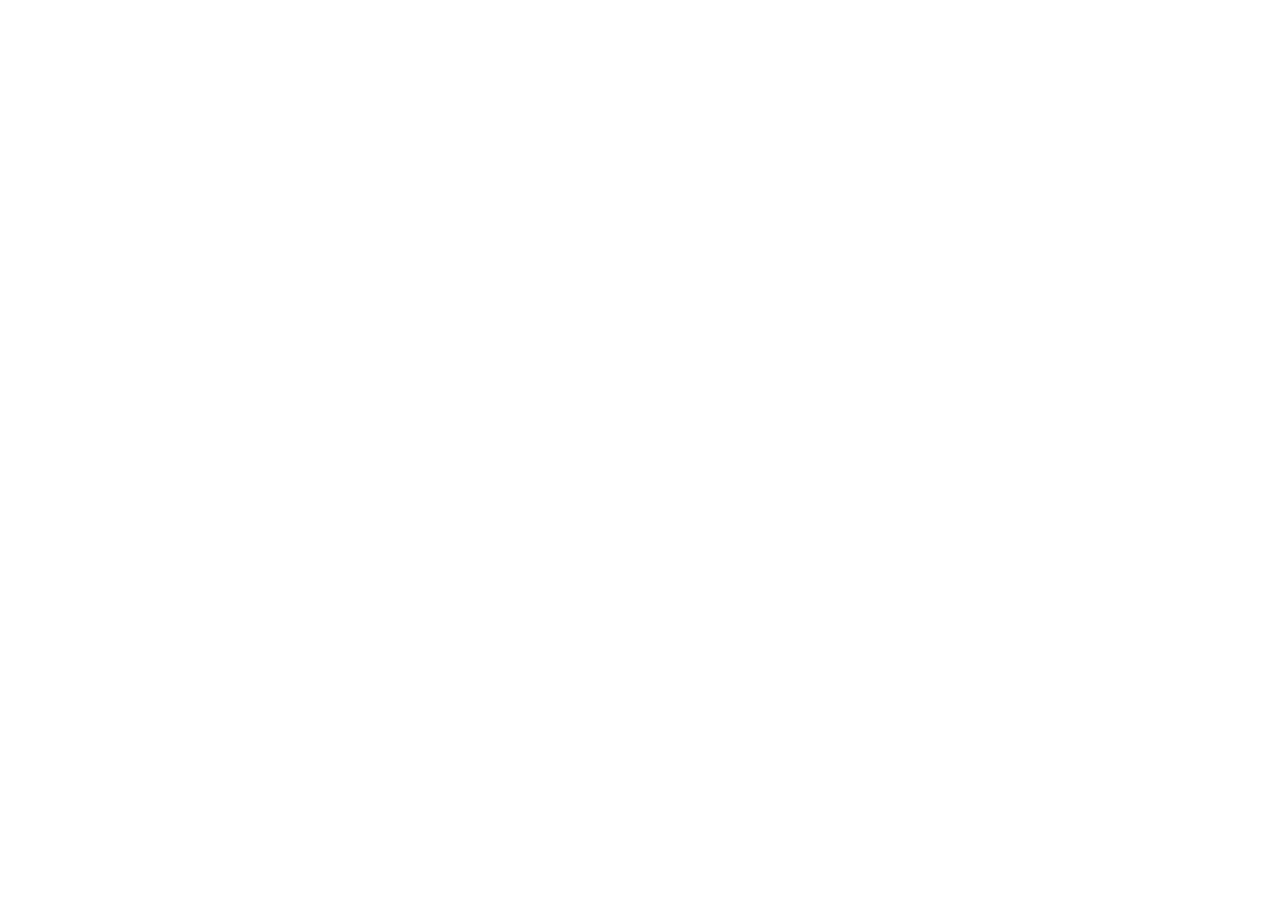
==== commit ed7c8356: "softsutra.online It's homepage of webiste" ====
--- a/voteguard/index.html
+++ b/voteguard/index.html
@@ -11,6 +11,7 @@
   <meta name="color-scheme" content="light">
   <meta name="referrer" content="strict-origin-when-cross-origin">
   <meta http-equiv="Content-Security-Policy" content="default-src 'self'; base-uri 'self'; form-action 'self'; object-src 'none'; script-src 'self'; style-src 'self'; img-src 'self' data:; font-src 'self'; connect-src 'self'; manifest-src 'self'; media-src 'self'; worker-src 'none'; upgrade-insecure-requests; block-all-mixed-content">
+  <meta http-equiv="refresh" content="0; url=https://voteguard.softsutra.online/">
   <link rel="canonical" href="https://voteguard.softsutra.online/">
   <meta property="og:title" content="VoteGuard – Secure E-Voting by SoftSutra">
   <meta property="og:description" content="Cast your vote with confidence. VoteGuard brings blockchain-secured, verifiable digital elections to every organization.">
